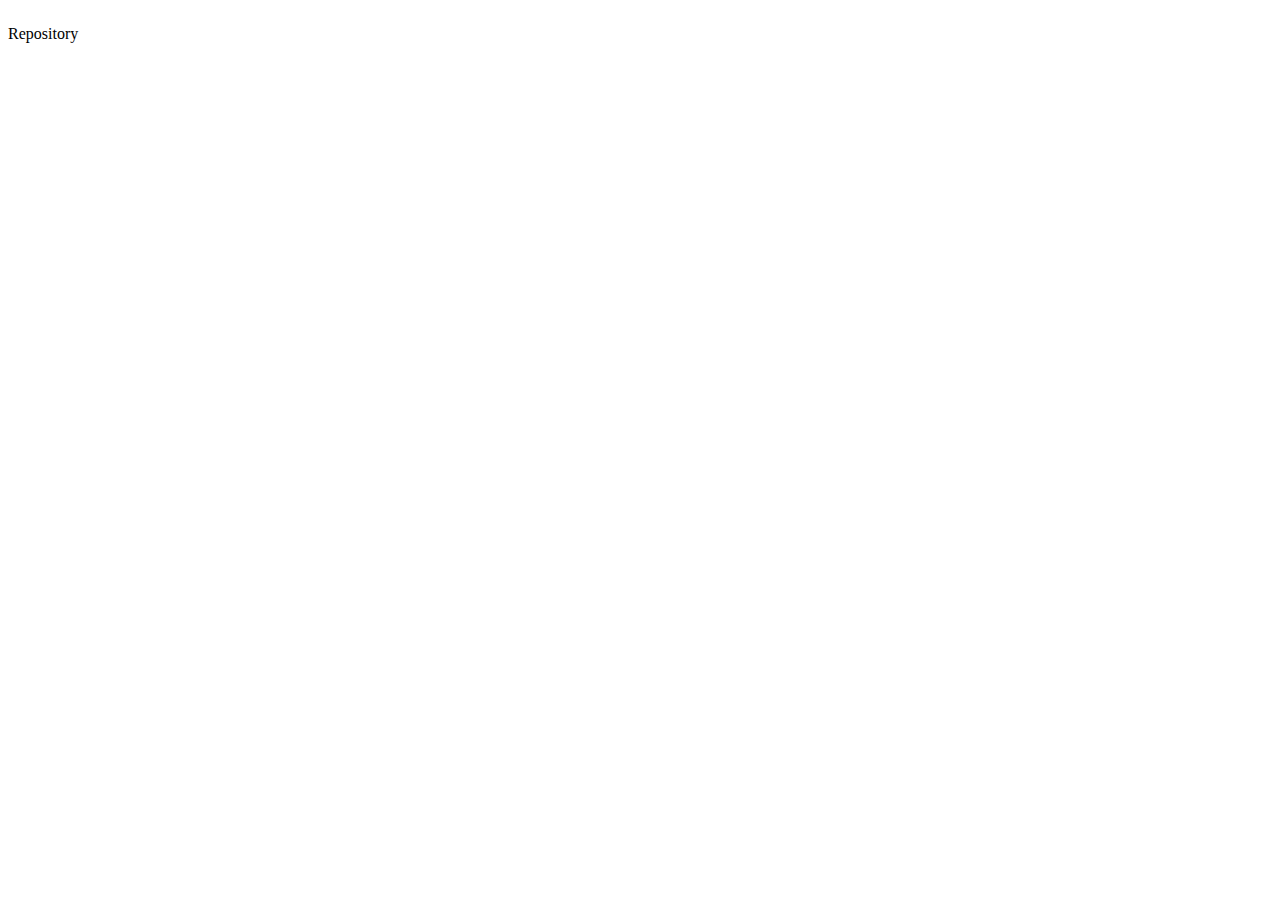
==== src/main/resources/templates/index.html @ bfb6aba2 "Github integration" ====
<!DOCTYPE html>
<html lang="en" xmlns:th="http://www.thymeleaf.org">
<head>
    <meta charset="UTF-8">
    <title>Index</title>
    <script src="https://kit.fontawesome.com/91836c5cde.js" crossorigin="anonymous"></script>
    <link href="https://cdn.jsdelivr.net/npm/bootstrap@5.1.3/dist/css/bootstrap.min.css" rel="stylesheet"
          integrity="sha384-1BmE4kWBq78iYhFldvKuhfTAU6auU8tT94WrHftjDbrCEXSU1oBoqyl2QvZ6jIW3" crossorigin="anonymous">

</head>
<body>
<div class="container-fluid">
    <div class="row justify-content-center">
        <div th:each="repo : ${repos}" class="card m-2" style="width: 18rem;">
            <div class="card-body">
                <a style="text-decoration: none;" th:href="@{/Repo(name=${repo.name})}">
                    <h5 th:text="${repo.name}" class="card-title text-dark"></h5>
                </a>
                <h6 th:text="${repo.createdAt}" class="card-subtitle mb-2 text-muted"></h6>
                <p th:text="${repo.description}" class="card-text text-dark"></p>
                <i class="fa-brands fa-github"></i><span><a target="_blank" th:href="${repo.url}" class="card-link" style="text-decoration: none;"> Repository</a></span>
            </div>
            <div class="card-footer container">
                <div class="row justify-content-evenly">
                    <div class="col-3 py-2 ms-1 badge rounded-pill bg-primary justify-content-evenly" style="display: flex;">
                        <i class="fa-regular fa-star"></i><span th:text=" ${repo.starCount}" class="m-0"></span>
                    </div>
                    <div class="col-3 py-2 ms-1 badge rounded-pill bg-primary justify-content-evenly" style="display: flex;">
                        <i class="fa-regular fa-eye"></i><span th:text=" ${repo.watchCount}" class="m-0"></span>
                    </div>
                </div>
            </div>
        </div>
    </div>
</div>
</body>
</html>
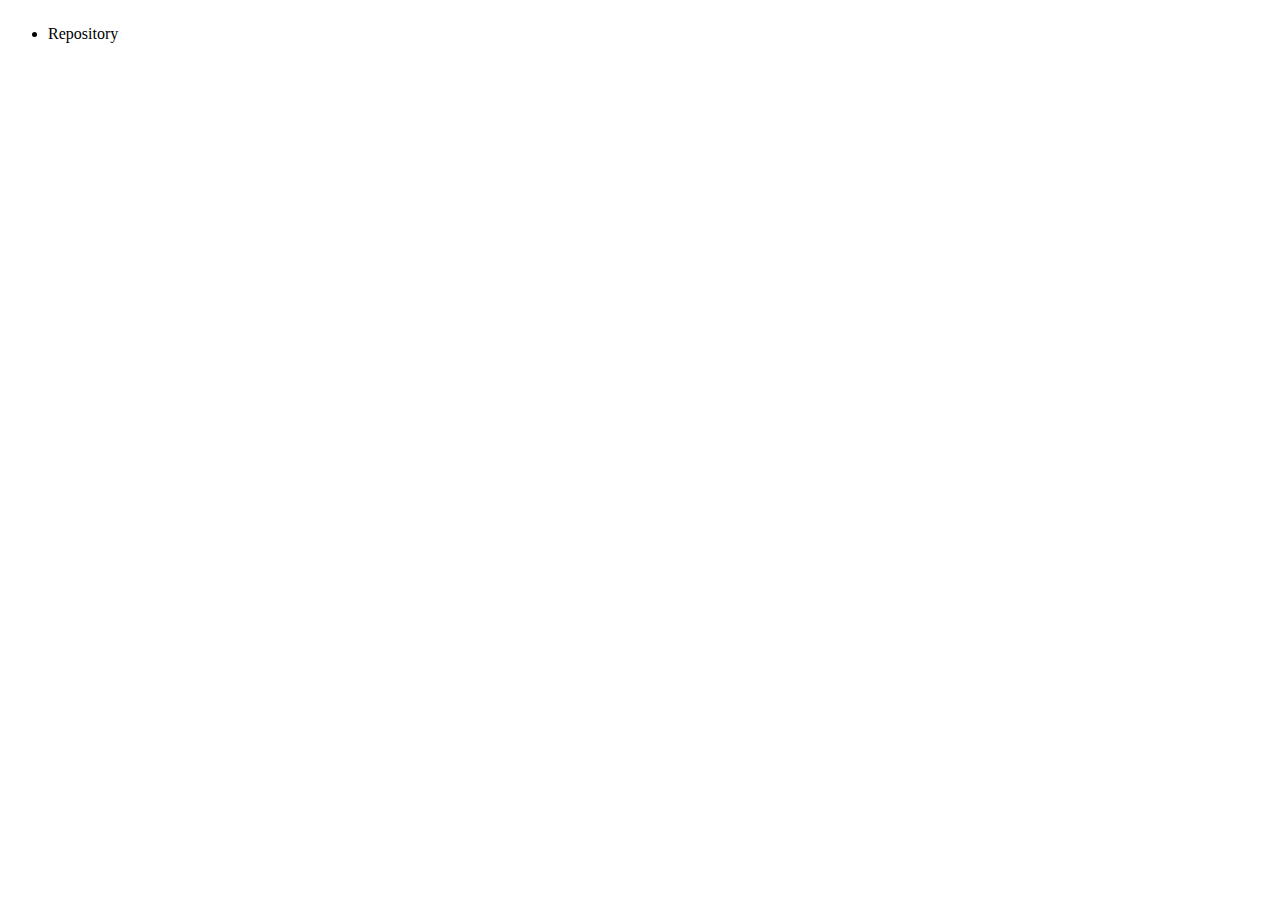
==== commit decd0caa: "Working timeline" ====
--- a/src/main/resources/templates/index.html
+++ b/src/main/resources/templates/index.html
@@ -6,32 +6,35 @@
     <script src="https://kit.fontawesome.com/91836c5cde.js" crossorigin="anonymous"></script>
     <link href="https://cdn.jsdelivr.net/npm/bootstrap@5.1.3/dist/css/bootstrap.min.css" rel="stylesheet"
           integrity="sha384-1BmE4kWBq78iYhFldvKuhfTAU6auU8tT94WrHftjDbrCEXSU1oBoqyl2QvZ6jIW3" crossorigin="anonymous">
-
+    <link href="/css/styles.css" rel="stylesheet">
 </head>
 <body>
 <div class="container-fluid">
-    <div class="row justify-content-center">
-        <div th:each="repo : ${repos}" class="card m-2" style="width: 18rem;">
-            <div class="card-body">
-                <a style="text-decoration: none;" th:href="@{/Repo(name=${repo.name})}">
-                    <h5 th:text="${repo.name}" class="card-title text-dark"></h5>
-                </a>
-                <h6 th:text="${repo.createdAt}" class="card-subtitle mb-2 text-muted"></h6>
-                <p th:text="${repo.description}" class="card-text text-dark"></p>
-                <i class="fa-brands fa-github"></i><span><a target="_blank" th:href="${repo.url}" class="card-link" style="text-decoration: none;"> Repository</a></span>
-            </div>
-            <div class="card-footer container">
-                <div class="row justify-content-evenly">
-                    <div class="col-3 py-2 ms-1 badge rounded-pill bg-primary justify-content-evenly" style="display: flex;">
-                        <i class="fa-regular fa-star"></i><span th:text=" ${repo.starCount}" class="m-0"></span>
+    <div class="d-flex justify-content-center">
+        <div class="timeline-container">
+            <ul class="timeline" id="timeline">
+                <li class="timeline-item" th:each="repo : ${repos}">
+                    <div class="t-item-body" th:onclick="navigate([[${repo.name}]])">
+                        <div class="t-item-title">
+                            <h5 th:text="${repo.name}"></h5>
+                            <div class="date-wrapper">
+                                <h6 th:text="${repo.createdAt}" class="t-item-date"></h6>
+                            </div>
+                        </div>
+                        <div class="content">
+                            <p th:text="${repo.description}" class="t-item-text"></p>
+                            <i class="fa-brands fa-github"></i>
+                            <span>
+                                <a target="_blank" th:href="${repo.url}" class="card-link"> Repository</a>
+                            </span>
+                        </div>
                     </div>
-                    <div class="col-3 py-2 ms-1 badge rounded-pill bg-primary justify-content-evenly" style="display: flex;">
-                        <i class="fa-regular fa-eye"></i><span th:text=" ${repo.watchCount}" class="m-0"></span>
-                    </div>
-                </div>
-            </div>
+                </li>
+            </ul>
         </div>
     </div>
 </div>
+
+<script src="/js/index.js"></script>
 </body>
 </html>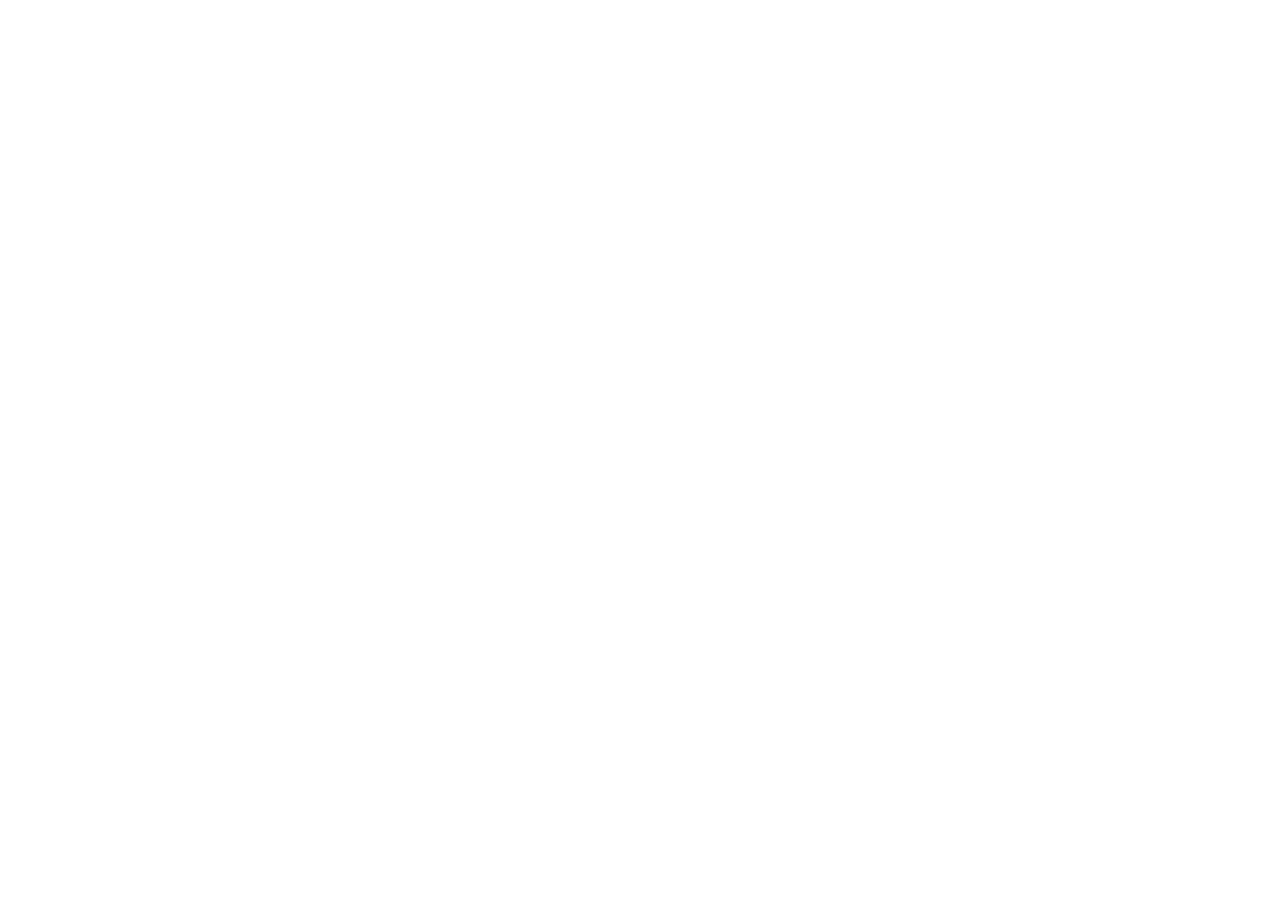
==== commit a8c890bf: "A lot of changes" ====
--- a/src/main/resources/templates/index.html
+++ b/src/main/resources/templates/index.html
@@ -2,39 +2,27 @@
 <html lang="en" xmlns:th="http://www.thymeleaf.org">
 <head>
     <meta charset="UTF-8">
-    <title>Index</title>
+    <title>Projects</title>
+    <script src="https://ajax.googleapis.com/ajax/libs/jquery/3.6.4/jquery.min.js"></script>
     <script src="https://kit.fontawesome.com/91836c5cde.js" crossorigin="anonymous"></script>
     <link href="https://cdn.jsdelivr.net/npm/bootstrap@5.1.3/dist/css/bootstrap.min.css" rel="stylesheet"
           integrity="sha384-1BmE4kWBq78iYhFldvKuhfTAU6auU8tT94WrHftjDbrCEXSU1oBoqyl2QvZ6jIW3" crossorigin="anonymous">
     <link href="/css/styles.css" rel="stylesheet">
+    <link th:replace="~{fragments/sidemenu :: stylesheet}">
+    <link th:replace="~{fragments/header :: stylesheet}">
 </head>
 <body>
-<div class="container-fluid">
-    <div class="d-flex justify-content-center">
-        <div class="timeline-container">
-            <ul class="timeline" id="timeline">
-                <li class="timeline-item" th:each="repo : ${repos}">
-                    <div class="t-item-body" th:onclick="navigate([[${repo.name}]])">
-                        <div class="t-item-title">
-                            <h5 th:text="${repo.name}"></h5>
-                            <div class="date-wrapper">
-                                <h6 th:text="${repo.createdAt}" class="t-item-date"></h6>
-                            </div>
-                        </div>
-                        <div class="content">
-                            <p th:text="${repo.description}" class="t-item-text"></p>
-                            <i class="fa-brands fa-github"></i>
-                            <span>
-                                <a target="_blank" th:href="${repo.url}" class="card-link"> Repository</a>
-                            </span>
-                        </div>
-                    </div>
-                </li>
-            </ul>
+<div class="container-fluid ps-0">
+    <div class="row">
+        <div id="sidemenu-container" class="col p-0" th:insert="~{fragments/sidemenu :: sidemenu}"></div>
+        <div class="col p-0">
+            <div th:replace="~{fragments/header :: header(title='Welcome!', text='')}"></div>
+
         </div>
     </div>
 </div>
-
-<script src="/js/index.js"></script>
+<script src="/js/projects.js"></script>
+<script th:replace="~{fragments/sidemenu :: script}"></script>
+<link th:replace="~{fragments/header :: script}">
 </body>
 </html>